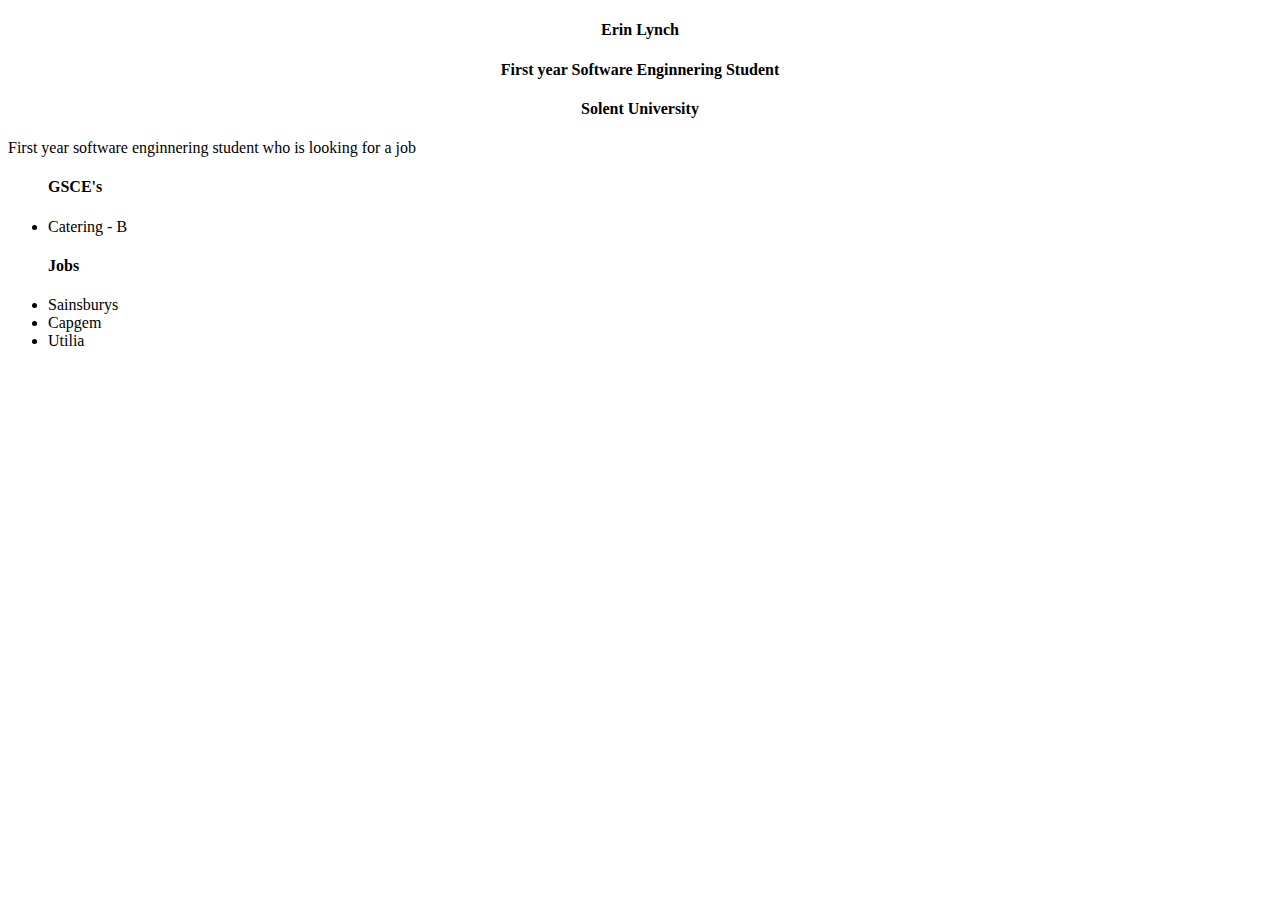
==== Week-1/Index.html @ d0b7783c "first commit" ====
<!DOCTYPE html>
    <head>
        <title>My Mock CV</title>
    </head>
    <body>
            <h4 style="text-align: center">Erin Lynch</h4>
            <h4 style="text-align: center">First year Software Enginnering Student</h4>
            <h4 style= "text-align: center">Solent University</h4>
            <p> First year software enginnering student who is looking for a job</p>
            <ul>
                <h4>GSCE's</h4>
                <li>Catering - B</li>
            </ul>
            <ul>
                <h4>Jobs</h4>
                <li>Sainsburys</li>
                <li>Capgem</li>
                <li>Utilia</li>
            </ul>
    </body>
</html>
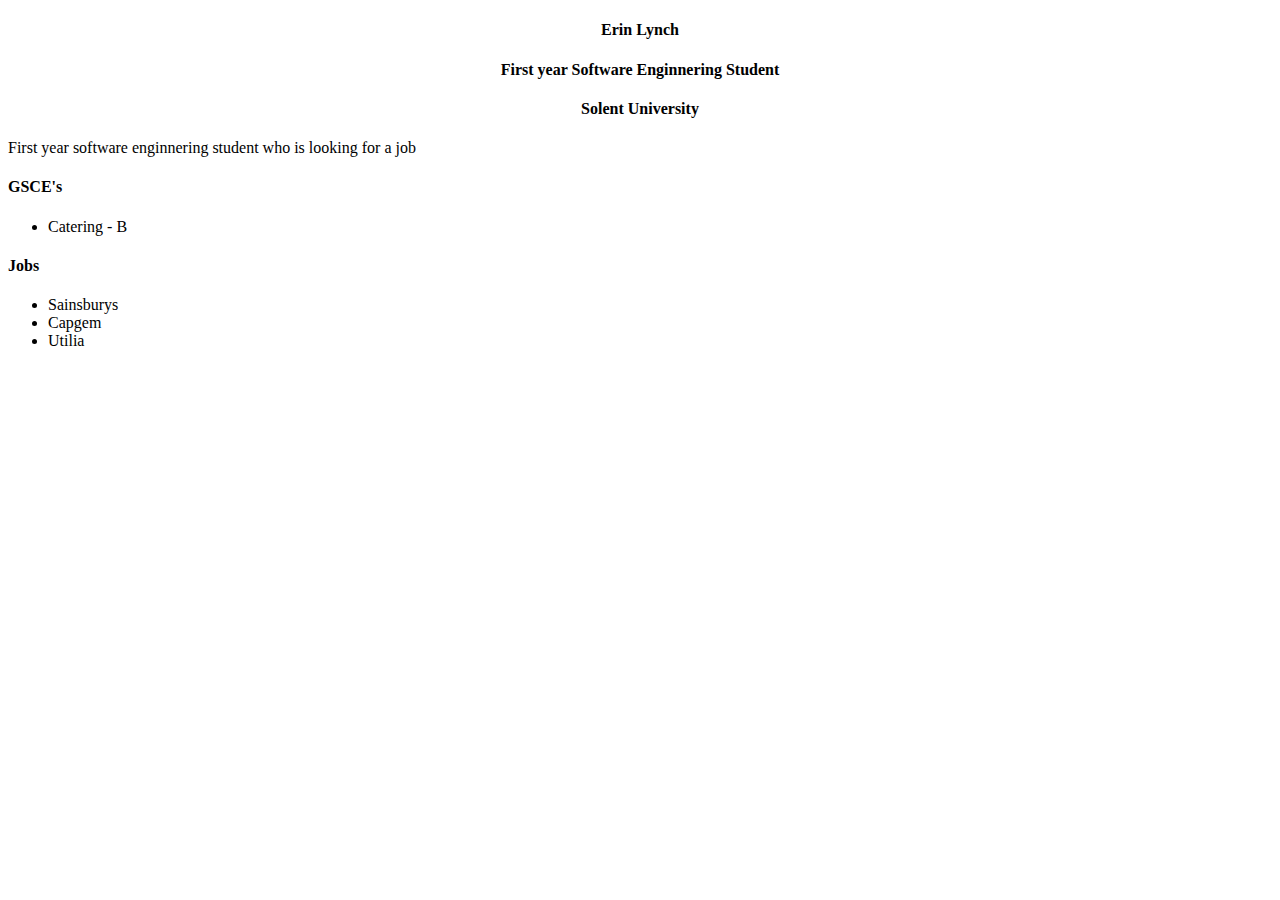
==== commit 7c80f797: "Add files via upload" ====
--- a/Week-1/Index.html
+++ b/Week-1/Index.html
@@ -1,21 +1,25 @@
-<!DOCTYPE html>
-    <head>
-        <title>My Mock CV</title>
-    </head>
-    <body>
-            <h4 style="text-align: center">Erin Lynch</h4>
-            <h4 style="text-align: center">First year Software Enginnering Student</h4>
-            <h4 style= "text-align: center">Solent University</h4>
-            <p> First year software enginnering student who is looking for a job</p>
-            <ul>
-                <h4>GSCE's</h4>
-                <li>Catering - B</li>
-            </ul>
-            <ul>
-                <h4>Jobs</h4>
-                <li>Sainsburys</li>
-                <li>Capgem</li>
-                <li>Utilia</li>
-            </ul>
-    </body>
-</html>+<!DOCTYPE html>
+<html lang="en">
+<head>
+    <meta charset="UTF-8">
+    <meta name="viewport" content="width=device-width, initial-scale=1.0">
+    <meta http-equiv="X-UA-Compatible" content="ie=edge">
+    <title>Document</title>
+</head>
+<body>
+        <h4 style="text-align: center">Erin Lynch</h4>
+        <h4 style="text-align: center">First year Software Enginnering Student</h4>
+        <h4 style= "text-align: center">Solent University</h4>
+        <p> First year software enginnering student who is looking for a job</p>
+        <h4>GSCE's</h4>
+        <ul>
+            <li>Catering - B</li>
+        </ul>
+        <h4>Jobs</h4>
+        <ul>
+            <li>Sainsburys</li>
+            <li>Capgem</li>
+            <li>Utilia</li>
+        </ul>
+</body>
+</html>
